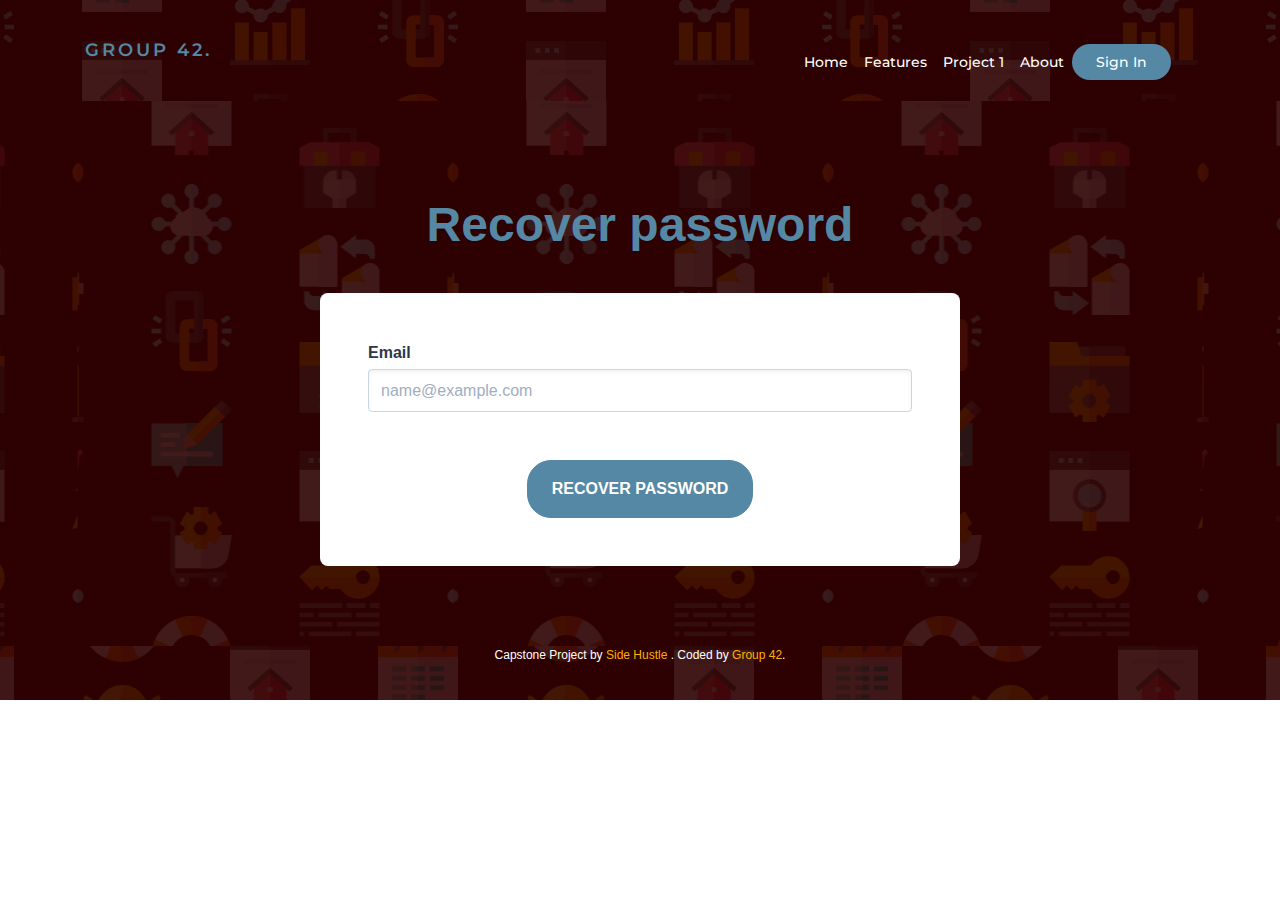
==== forget.html @ 600fe305 "initial commit" ====
<!DOCTYPE html>
<html lang="en">
	<head>
		<meta charset="UTF-8" />
		<meta name="viewport" content="width=device-width, initial-scale=1.0" />
		<!-- displays site properly based on user's device -->

		<link
			rel="icon"
			type="image/png"
			sizes="32x32"
			href="./images/favicon-32x32.png"
		/>
		<link
			href="https://fonts.googleapis.com/css?family=Montserrat:300,500,600,700%7COpen+Sans:300,400,500"
			rel="stylesheet"
		/>
		<link
			rel="stylesheet"
			href="https://cdn.jsdelivr.net/npm/bootstrap-icons@1.3.0/font/bootstrap-icons.css"
		/>
		<link
			rel="stylesheet"
			href="https://cdn.jsdelivr.net/npm/bootstrap@4.0.0/dist/css/bootstrap.min.css"
			integrity="sha384-Gn5384xqQ1aoWXA+058RXPxPg6fy4IWvTNh0E263XmFcJlSAwiGgFAW/dAiS6JXm"
			crossorigin="anonymous"
		/>
		<link rel="stylesheet" href="style.css" />
		<link rel="stylesheet" href="./nav.css" />
		<link rel="stylesheet" href="./form.css" />

		<title>Capstone project GROUP 42</title>
	</head>
	<body>
		<div class="body--container">
			<!-- Navbar Section -->
			<nav class="navbar navbar-expand-md navbar-light bg-light nav-white">
				<div class="container container-m">
					<a class="navbar-brand" href="#">GROUP 42.</a>
					<button class="navbar-toggler" type="button">
						<span class="navbar-toggler-icon"></span>
					</button>
					<div class="collapse navbar-collapse" id="navbarSupportedContent">
						<ul class="navbar-nav ml-auto">
							<li class="nav-item">
								<a class="nav-link" href="./index.html">Home</a>
							</li>
							<li class="nav-item">
								<a class="nav-link" href="#">Features</a>
							</li>
							<li class="nav-item">
								<a
									class="nav-link"
									href="https://comfy-basbousa-6cbb63.netlify.app/"
									>project 1</a
								>
							</li>
							<li class="nav-item">
								<a class="nav-link" href="#">About</a>
							</li>
							<li class="nav-item">
								<a class="btn-nav nav-link" href="./index.html">Sign In</a>
							</li>
						</ul>
					</div>
				</div>
			</nav>
			<!-- Navbar End -->
			<section class="sign--section">
				<div class="sign--form">
					<p class="title"><strong>Recover password</strong></p>
					<form action="#" class="form">
						<div class="input-group">
							<label for="email" class="label">Email</label>
							<input
								id="email"
								type="email"
								class="input"
								autocomplete
								placeholder="name@example.com"
							/>
							<span class="error-message"></span>
							<svg
								class="icon icon-success hidden"
								xmlns="http://www.w3.org/2000/svg"
								viewBox="0 0 20 20"
								fill="currentColor"
							>
								<path
									fill-rule="evenodd"
									d="M10 18a8 8 0 100-16 8 8 0 000 16zm3.707-9.293a1 1 0 00-1.414-1.414L9 10.586 7.707 9.293a1 1 0 00-1.414 1.414l2 2a1 1 0 001.414 0l4-4z"
									clip-rule="evenodd"
								/>
							</svg>

							<svg
								class="icon icon-error hidden"
								xmlns="http://www.w3.org/2000/svg"
								viewBox="0 0 20 20"
								fill="currentColor"
							>
								<path
									fill-rule="evenodd"
									d="M18 10a8 8 0 11-16 0 8 8 0 0116 0zm-7 4a1 1 0 11-2 0 1 1 0 012 0zm-1-9a1 1 0 00-1 1v4a1 1 0 102 0V6a1 1 0 00-1-1z"
									clip-rule="evenodd"
								/>
							</svg>
						</div>

						<input type="submit" class="button" value="Recover password" />
					</form>
				</div>
			</section>
			<!-- footer section -->
			<footer>
				<p class="attribution">
					Capstone Project by
					<a href="https://lms.terrahq.co/" target="_blank"> Side Hustle </a>.
					Coded by <a href="https://github.com/UthmanYakub">Group 42</a>.
				</p>
			</footer>
		</div>
		<script src="./app.js"></script>
		<script src="./recoverpass.js"></script>
	</body>
</html>
---- style.css ----
* {
	margin: 0;
	padding: 0;
	box-sizing: border-box;
}

.nav--active {
	width: 100%;
	position: fixed;
	left: 0;
	top: 70px;
	transition: 0.7s ease-in-out;
	z-index: 1000;
}

@media screen and (min-width: 320px) {
	.body--container {
		max-height: 500vh;
		background: hsl(0, 95%, 9%) url(./img/bg-intro-mobile.png) repeat top;
	}
	.signup--section {
		color: hsl(0, 0%, 100%);
		display: flex;
		flex-direction: column;
		gap: 48px;
		padding: 80px 0;
	}
	.sign--section {
		color: hsl(0, 0%, 100%);
		padding: 80px 0;
	}

	.signup--text {
		width: 90%;
		margin: 0 auto;
		text-align: center;
	}

	.signup--text h2 {
		font-size: 24px;
		margin-bottom: 30px;
	}

	.signup--text p {
		color: hsl(0, 0%, 100%);
		font-size: 16px;
		letter-spacing: 0.75;
		line-height: 1.2;
	}

	.signup--form {
		width: 90%;
		margin: auto;
		display: flex;
		flex-direction: column;
		align-items: center;
		gap: 8px;
	}
	.signup--form p {
		width: 100%;
		border-radius: 12px;
		font-size: 24px;
		font-weight: 400;
		line-height: 1.5;
		background-color: hsl(202, 32%, 49%);
		/* padding: 8px 80px; */
		padding: 8px 32px;
		text-align: center;
	}

	.signup--form form {
		width: 100%;
		background-color: hsl(0, 0%, 100%);
		border-radius: 8px;
		margin: 0 auto;
		display: flex;
		flex-direction: column;
		gap: 16px;
		align-items: center;
		padding: 24px;
	}

	.signup--form form input[type="submit"],
	.sign--form form input[type="submit"] {
		color: hsl(0, 0%, 100%);
		text-transform: uppercase;
		padding: 16px 24px;
		border-radius: 24px;
		font-weight: 700;
		background-color: hsl(202, 32%, 49%);
		border: 1px solid hsl(202, 32%, 49%);
	}

	.signup--form small {
		font-size: 12px;
		line-height: 1.5;
		color: hsl(202, 32%, 49%);
		text-align: center;
		padding: 0 24px;
		/* margin-top: -10px; */
	}

	.signup--form small a:link,
	.signup--form small a:visited,
	.signup--form small a:active,
	.signup--form small a:hover {
		color: hsl(202, 32%, 49%);
		font-weight: 700;
		text-decoration: none;
	}

	.sign--form {
		width: 90%;
		margin: auto;
		display: flex;
		flex-direction: column;
		align-items: center;
		gap: 8px;
	}
	/* s */
	.sign--form p {
		width: 100%;
		border-radius: 12px;
		font-size: 48px;
		font-weight: 700;
		line-height: 1.5;
		background-color: transparent;
		color: hsl(202, 32%, 49%);
		padding: 8px 32px;
		text-align: center;
	}

	/* s */

	.sign--form form {
		width: 100%;
		background-color: hsl(0, 0%, 100%);
		border-radius: 8px;
		margin: 0 auto;
		display: flex;
		flex-direction: column;
		gap: 16px;
		align-items: center;
		padding: 24px;
	}

	.sign--form small {
		font-size: 12px;
		line-height: 1.5;
		color: hsl(246, 25%, 77%);
		text-align: center;
		padding: 0 24px;
		/* margin-top: -10px; */
	}

	.sign--form small a:link,
	.sign--form small a:visited,
	.sign--form small a:active,
	.sign--form small a:hover {
		color: hsl(0, 95%, 9%);
		font-weight: 700;
		text-decoration: none;
	}

	footer {
		padding-bottom: 20px;
		/* bottom: 32px; */
		/* left: 50%; */
		/* transform: translateX(-50%); */
		text-align: center;
	}

	.attribution {
		color: hsl(0, 0%, 100%);
		font-size: 12px;
		text-align: center;
	}
	.attribution a {
		color: hsl(41, 100%, 50%);
	}
}

@media screen and (min-width: 375px) {
	.signup--form p,
	.sign--form p {
		font-size: 48px;
	}
}

@media screen and (min-width: 768px) {
	.signup--section,
	.sign--section {
		background: hsl(0, 95%, 9%) url(./img/bg-intro-mobile.png) repeat top;
		gap: 64px;
	}

	.signup--text {
		width: 60%;
		margin: 0 auto;
		text-align: center;
	}

	.signup--text h2 {
		font-size: 44px;
		margin-bottom: 48px;
	}

	.signup--text p {
		font-size: 30px;
		line-height: 1.2;
	}

	.signup--form {
		width: 60%;
		margin: auto;
		display: flex;
		flex-direction: column;
		align-items: center;
		gap: 32px;
	}

	.signup--form p,
	.sign--form p {
		font-size: 48px;
	}

	.signup--form form,
	.sign--form form {
		gap: 16px;
		padding: 32px;
	}
	.signup--form small,
	.sign--form small {
		font-size: 12px;
	}
}

@media screen and (min-width: 1024px) {
	.body--container {
		background: hsl(0, 95%, 9%) url(./img/bg-intro-desktop.png) no-repeat top;
	}
	.signup--section {
		color: hsl(0, 0%, 100%);
		display: flex;
		align-items: center;
		justify-content: space-around;
		flex-direction: row;
		gap: 64px;

		padding: 80px 128px;
	}

	.signup--text {
		width: 100%;
		margin: 0;
		text-align: left;
	}

	.signup--text h2 {
		font-size: 40px;
		margin-bottom: 32px;
	}

	.signup--text p {
		font-size: 20px;
	}

	.signup--form {
		width: 100%;
		margin: auto;
		display: flex;
		flex-direction: column;
		align-items: center;
		gap: 24px;
	}

	.signup--form p,
	.sign--form p {
		width: 100%;
		font-size: 48px;
	}

	.signup--form form,
	.sign--form form {
		width: 100%;
		margin: 0;
		gap: 16px;
		padding: 48px;
	}

	.signup--form small,
	.sign--form small {
		font-size: 12px;
		padding: 0 20px;
	}

	.sign--form {
		width: 50%;
		margin: auto;
		display: flex;
		flex-direction: column;
		align-items: center;
		gap: 8px;
	}
}

@media screen and (min-width: 1440px) {
	.signup--text h2 {
		font-size: 72px;
		margin-bottom: 32px;
	}

	.signup--text p {
		font-size: 30px;
	}

	.signup--form {
		gap: 32px;
	}

	.signup--form p {
		font-size: 52px;
	}

	.signup--form form {
		gap: 18px;
	}

	.signup--form small {
		font-size: 16px;
	}
}
---- nav.css ----
/*------ Navbar Styling ------*/

.navbar {
	font-family: "Montserrat";
	padding: 15px 0;
	background-color: #ffffff !important;
	border-bottom: 1px solid #efeff1;
	-webkit-transition: 0.5s all ease;
	transition: 0.5s all ease;
}

.navbar .navbar-brand {
	font-family: "Montserrat";
	font-size: 18px;
	font-weight: 600;
	letter-spacing: 3px;
	color: #333347 !important;
	vertical-align: middle;
}

.navbar .navbar-brand img {
	vertical-align: middle;
	margin-right: 0.3em;
}

.navbar .navbar-toggler {
	border: none;
}

.navbar span.navbar-toggler-icon {
	background-image: url("data:image/svg+xml;charset=utf8,%3Csvg viewBox='0 0 32 32' xmlns='http://www.w3.org/2000/svg'%3E%3Cpath stroke='rgba(0,0,0, 0.5)' stroke-width='2' stroke-linecap='round' stroke-miterlimit='10' d='M4 8h24M4 16h24M4 24h24'/%3E%3C/svg%3E");
}

.navbar span.navbar-toggler-icon::before {
	outline: none;
}

.navbar .navbar-toggler:focus {
	outline: none;
}

.navbar-nav {
	height: auto;
	background: hsl(202, 32%, 49%) !important;
	padding: 0 1.5rem;
	display: flex;
	align-items: center;
	border-left: 1px solid hsl(240, 9%, 96%);
	-webkit-transition: 0.5s all ease; /* For Safari 3.1 to 6.0 */
	transition: 0.5s all ease;
}

.navbar-nav .nav-item {
	margin-right: 0;
	margin-top: 1.5rem;
	font-size: 0.85rem;
	font-weight: 400;
	text-transform: capitalize;
	color: hsl(240, 16%, 24%);
	display: flex;
}

.navbar-nav .nav-item .nav-link {
	color: hsl(240, 16%, 24%);
	font-weight: 500;
	display: flex;
	vertical-align: middle;
}

.navbar-nav .nav-item .nav-link:hover {
	color: hsl(240, 16%, 24%);
	-webkit-transition: 0.5s;
	transition: 0.5s;
}

.navbar-nav .nav-item .nav-link:focus {
	color: hsl(240, 16%, 24%);
}

.btn-nav:link,
.btn-nav:visited {
	margin: 0 !important;
	padding: 8px 24px !important;
	border-radius: 24px !important;
	background: hsl(202, 32%, 49%);
	color: hsl(0, 0%, 100%) !important;
}

.btn-nav:hover {
	color: hsl(0, 95%, 9%) !important;
	background: hsl(0, 0%, 100%);
}

.btn-nav:focus,
.btn-nav:active {
	background: hsl(0, 0%, 100%);
	color: hsl(0, 95%, 9%);
}

/*------ nav Transparent Styling ------*/

.nav-white {
	background-color: transparent !important;
	border-bottom: 1px solid transparent;
	padding: 20px 0;
}

.nav-white span.navbar-toggler-icon {
	background-image: url("data:image/svg+xml;charset=utf8,%3Csvg viewBox='0 0 32 32' xmlns='http://www.w3.org/2000/svg'%3E%3Cpath stroke='hsl(202, 32%, 49%)' stroke-width='2' stroke-linecap='round' stroke-miterlimit='10' d='M4 8h24M4 16h24M4 24h24'/%3E%3C/svg%3E");
}

.nav-white .navbar-nav {
	background: transparent !important;
	border-left: 1px solid transparent;
}

.nav-white .navbar-brand {
	color: hsl(202, 32%, 49%) !important;
}

.nav-white .nav-item .nav-link {
	color: #ffffff;
}

@media only screen and (max-width: 767px) {
	.navbar {
		padding: 15px;
	}

	.navbar .navbar-nav {
		background: #ffffff !important;
		padding-bottom: 50px;
	}

	.navbar-nav .nav-item {
		display: block;
	}

	.nav-white .nav-item .nav-link {
		color: #4957b8;
	}

	.navbar .btn-cta {
		padding: 0 30px;
	}
}

@media only screen and (min-width: 240px) {
	.navbar.past-main {
		background: #ffffff !important;
		border-bottom: 1px solid #efeff1;
	}

	.navbar.effect-main {
		-webkit-transition: all 0.3s;
		transition: all 0.3s;
	}

	.navbar.past-main .navbar-brand {
		color: #333347 !important;
	}

	.nav-white.past-main .nav-item .nav-link {
		color: #333347;
		font-weight: 500;
	}

	.navbar.past-main .nav-item .nav-link {
		color: #333347;
		font-weight: 500;
	}

	.navbar.past-main .nav-item:hover .nav-link {
		color: hsl(0, 95%, 9%);
	}

	.navbar.past-main .navbar-brand {
		color: hsl(0, 95%, 9%);
	}

	.nav-white.past-main span.navbar-toggler-icon {
		background-image: url("data:image/svg+xml;charset=utf8,%3Csvg viewBox='0 0 32 32' xmlns='http://www.w3.org/2000/svg'%3E%3Cpath stroke='rgba(0, 0, 0, 0.6)' stroke-width='2' stroke-linecap='round' stroke-miterlimit='10' d='M4 8h24M4 16h24M4 24h24'/%3E%3C/svg%3E");
	}

	.nav-white.effect-main {
		-webkit-transition: all 0.3s;
		transition: all 0.3s;
	}
}
---- form.css ----
.hidden {
	display: none;
}

.bi {
	width: 24px;
	height: 24px;
	position: absolute;
	top: 36px;
	right: 5px;
	z-index: 5;
	color: black;
}

.icon--p {
	width: 24px;
	height: 24px;
	position: absolute;
	top: 36px;
	right: 32px;
	pointer-events: none;
	z-index: 2;
}
.icon {
	width: 24px;
	height: 24px;
	position: absolute;
	top: 36px;
	right: 5px;
	pointer-events: none;
	z-index: 2;
}

.icon-success {
	fill: hsl(120, 100%, 25%);
}

.icon-error {
	fill: hsl(0, 100%, 50%);
}

.label {
	font-weight: bold;
	display: block;
	color: hsl(0, 0%, 20%);
	margin-bottom: 0.25rem;
	color: hsl(218, 23%, 23%);
}

.input {
	appearance: none;
	display: block;
	width: 100%;
	color: hsl(218, 23%, 23%);
	border: 1px solid hsl(211, 25%, 84%);
	line-height: 1.25;
	background-color: hsl(0, 0%, 100%);
	padding: 0.65rem 0.75rem;
	border-radius: 0.25rem;
	box-shadow: inset 0 2px 4px 0 hsla(0, 0%, 0%, 0.06);
}

.input::placeholder {
	color: hsl(214, 20%, 69%);
}

.input:focus {
	outline: none;
	border: 1px solid hsl(214, 20%, 69%);
	box-shadow: 0 1px 3px 0 hsla(0, 0%, 0%, 0.1),
		0 1px 2px 0 hsla(0, 0%, 0%, 0.06);
	background-clip: padding-box;
}

.input-error {
	border: 1px solid hsl(0, 100%, 50%);
}

.input-error:focus {
	border: 1px solid hsl(0, 100%, 50%);
}

.input-group {
	margin-bottom: 2rem;
	position: relative;
}

.error-message {
	font-size: 0.85rem;
	color: hsl(0, 100%, 50%);
}
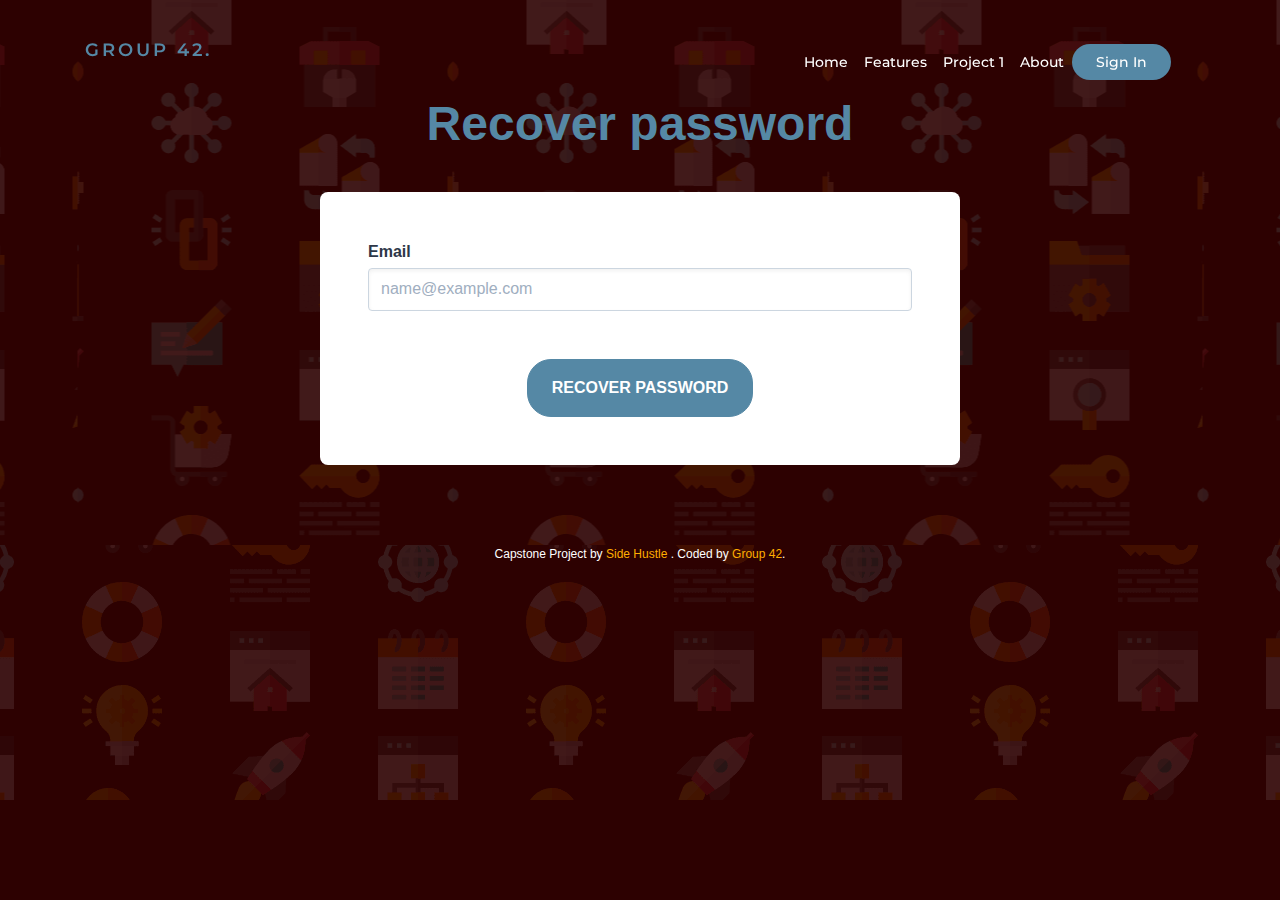
==== commit 1f72b83c: "initial commit" ====
--- a/forget.html
+++ b/forget.html
@@ -32,9 +32,12 @@
 		<title>Capstone project GROUP 42</title>
 	</head>
 	<body>
-		<div class="body--container">
+		<section class="body--container">
 			<!-- Navbar Section -->
-			<nav class="navbar navbar-expand-md navbar-light bg-light nav-white">
+			<nav
+				class="navbar navbar-expand-md navbar-light bg-light nav-white fixed-top"
+				id="nav"
+			>
 				<div class="container container-m">
 					<a class="navbar-brand" href="#">GROUP 42.</a>
 					<button class="navbar-toggler" type="button">
@@ -52,6 +55,7 @@
 								<a
 									class="nav-link"
 									href="https://comfy-basbousa-6cbb63.netlify.app/"
+									target="_blank"
 									>project 1</a
 								>
 							</li>
@@ -66,60 +70,62 @@
 				</div>
 			</nav>
 			<!-- Navbar End -->
-			<section class="sign--section">
-				<div class="sign--form">
-					<p class="title"><strong>Recover password</strong></p>
-					<form action="#" class="form">
-						<div class="input-group">
-							<label for="email" class="label">Email</label>
-							<input
-								id="email"
-								type="email"
-								class="input"
-								autocomplete
-								placeholder="name@example.com"
-							/>
-							<span class="error-message"></span>
-							<svg
-								class="icon icon-success hidden"
-								xmlns="http://www.w3.org/2000/svg"
-								viewBox="0 0 20 20"
-								fill="currentColor"
-							>
-								<path
-									fill-rule="evenodd"
-									d="M10 18a8 8 0 100-16 8 8 0 000 16zm3.707-9.293a1 1 0 00-1.414-1.414L9 10.586 7.707 9.293a1 1 0 00-1.414 1.414l2 2a1 1 0 001.414 0l4-4z"
-									clip-rule="evenodd"
+			<main class="height">
+				<section class="sign--section">
+					<div class="sign--form">
+						<p class="title"><strong>Recover password</strong></p>
+						<form action="#" class="form">
+							<div class="input-group">
+								<label for="email" class="label">Email</label>
+								<input
+									id="email"
+									type="email"
+									class="input"
+									autocomplete
+									placeholder="name@example.com"
 								/>
-							</svg>
+								<span class="error-message"></span>
+								<svg
+									class="icon icon-success hidden"
+									xmlns="http://www.w3.org/2000/svg"
+									viewBox="0 0 20 20"
+									fill="currentColor"
+								>
+									<path
+										fill-rule="evenodd"
+										d="M10 18a8 8 0 100-16 8 8 0 000 16zm3.707-9.293a1 1 0 00-1.414-1.414L9 10.586 7.707 9.293a1 1 0 00-1.414 1.414l2 2a1 1 0 001.414 0l4-4z"
+										clip-rule="evenodd"
+									/>
+								</svg>
 
-							<svg
-								class="icon icon-error hidden"
-								xmlns="http://www.w3.org/2000/svg"
-								viewBox="0 0 20 20"
-								fill="currentColor"
-							>
-								<path
-									fill-rule="evenodd"
-									d="M18 10a8 8 0 11-16 0 8 8 0 0116 0zm-7 4a1 1 0 11-2 0 1 1 0 012 0zm-1-9a1 1 0 00-1 1v4a1 1 0 102 0V6a1 1 0 00-1-1z"
-									clip-rule="evenodd"
-								/>
-							</svg>
-						</div>
+								<svg
+									class="icon icon-error hidden"
+									xmlns="http://www.w3.org/2000/svg"
+									viewBox="0 0 20 20"
+									fill="currentColor"
+								>
+									<path
+										fill-rule="evenodd"
+										d="M18 10a8 8 0 11-16 0 8 8 0 0116 0zm-7 4a1 1 0 11-2 0 1 1 0 012 0zm-1-9a1 1 0 00-1 1v4a1 1 0 102 0V6a1 1 0 00-1-1z"
+										clip-rule="evenodd"
+									/>
+								</svg>
+							</div>
 
-						<input type="submit" class="button" value="Recover password" />
-					</form>
-				</div>
-			</section>
-			<!-- footer section -->
-			<footer>
-				<p class="attribution">
-					Capstone Project by
-					<a href="https://lms.terrahq.co/" target="_blank"> Side Hustle </a>.
-					Coded by <a href="https://github.com/UthmanYakub">Group 42</a>.
-				</p>
-			</footer>
-		</div>
+							<input type="submit" class="button" value="Recover password" />
+						</form>
+					</div>
+				</section>
+				<!-- footer section -->
+				<footer>
+					<p class="attribution">
+						Capstone Project by
+						<a href="https://lms.terrahq.co/" target="_blank"> Side Hustle </a>.
+						Coded by <a href="https://github.com/UthmanYakub">Group 42</a>.
+					</p>
+				</footer>
+			</main>
+		</section>
 		<script src="./app.js"></script>
 		<script src="./recoverpass.js"></script>
 	</body>
--- a/style.css
+++ b/style.css
@@ -4,27 +4,24 @@
 	box-sizing: border-box;
 }
 
-.nav--active {
-	width: 100%;
-	position: fixed;
-	left: 0;
-	top: 70px;
-	transition: 0.7s ease-in-out;
-	z-index: 1000;
-}
-
 @media screen and (min-width: 320px) {
 	.body--container {
 		max-height: 500vh;
 		background: hsl(0, 95%, 9%) url(./img/bg-intro-mobile.png) repeat top;
 	}
+
+	.height {
+		height: 100vh;
+	}
+
 	.signup--section {
 		color: hsl(0, 0%, 100%);
 		display: flex;
 		flex-direction: column;
 		gap: 48px;
-		padding: 80px 0;
-	}
+		padding: 180px 0px 80px;
+	}
+
 	.sign--section {
 		color: hsl(0, 0%, 100%);
 		padding: 80px 0;
@@ -246,8 +243,7 @@
 		justify-content: space-around;
 		flex-direction: row;
 		gap: 64px;
-
-		padding: 80px 128px;
+		padding: 128px;
 	}
 
 	.signup--text {
--- a/nav.css
+++ b/nav.css
@@ -2,11 +2,11 @@
 
 .navbar {
 	font-family: "Montserrat";
-	padding: 15px 0;
+	padding: 15px;
 	background-color: #ffffff !important;
 	border-bottom: 1px solid #efeff1;
-	-webkit-transition: 0.5s all ease;
-	transition: 0.5s all ease;
+	-webkit-transition: 0.5s all ease-in-out;
+	transition: 0.5s all ease-in-out;
 }
 
 .navbar .navbar-brand {
@@ -14,8 +14,7 @@
 	font-size: 18px;
 	font-weight: 600;
 	letter-spacing: 3px;
-	color: #333347 !important;
-	vertical-align: middle;
+	color: hsl(202, 32%, 49%) !important;
 }
 
 .navbar .navbar-brand img {
@@ -28,7 +27,7 @@
 }
 
 .navbar span.navbar-toggler-icon {
-	background-image: url("data:image/svg+xml;charset=utf8,%3Csvg viewBox='0 0 32 32' xmlns='http://www.w3.org/2000/svg'%3E%3Cpath stroke='rgba(0,0,0, 0.5)' stroke-width='2' stroke-linecap='round' stroke-miterlimit='10' d='M4 8h24M4 16h24M4 24h24'/%3E%3C/svg%3E");
+	background-image: url("data:image/svg+xml;charset=utf8,%3Csvg viewBox='0 0 32 32' xmlns='http://www.w3.org/2000/svg'%3E%3Cpath stroke='hsl(202, 32%, 49%)' stroke-width='2' stroke-linecap='round' stroke-miterlimit='10' d='M4 8h24M4 16h24M4 24h24'/%3E%3C/svg%3E");
 }
 
 .navbar span.navbar-toggler-icon::before {
@@ -56,25 +55,25 @@
 	font-size: 0.85rem;
 	font-weight: 400;
 	text-transform: capitalize;
-	color: hsl(240, 16%, 24%);
+	color: hsl(202, 32%, 49%);
 	display: flex;
 }
 
 .navbar-nav .nav-item .nav-link {
-	color: hsl(240, 16%, 24%);
+	color: hsl(202, 32%, 49%);
 	font-weight: 500;
 	display: flex;
 	vertical-align: middle;
 }
 
 .navbar-nav .nav-item .nav-link:hover {
-	color: hsl(240, 16%, 24%);
+	color: hsl(202, 32%, 49%);
 	-webkit-transition: 0.5s;
 	transition: 0.5s;
 }
 
 .navbar-nav .nav-item .nav-link:focus {
-	color: hsl(240, 16%, 24%);
+	color: hsl(202, 32%, 49%);
 }
 
 .btn-nav:link,
@@ -147,26 +146,26 @@
 
 @media only screen and (min-width: 240px) {
 	.navbar.past-main {
-		background: #ffffff !important;
-		border-bottom: 1px solid #efeff1;
+		background: hsl(0, 95%, 9%) url(./img/bg-intro-desktop.png) !important;
+		border-bottom: 2px solid hsl(202, 32%, 49%);
 	}
 
 	.navbar.effect-main {
-		-webkit-transition: all 0.3s;
-		transition: all 0.3s;
+		-webkit-transition: all 0.3s ease-in-out;
+		transition: all 0.3s ease-in-out;
 	}
 
 	.navbar.past-main .navbar-brand {
-		color: #333347 !important;
+		color: hsl(202, 32%, 49%) !important;
 	}
 
 	.nav-white.past-main .nav-item .nav-link {
-		color: #333347;
+		color: hsl(202, 32%, 49%);
 		font-weight: 500;
 	}
 
 	.navbar.past-main .nav-item .nav-link {
-		color: #333347;
+		color: hsl(202, 32%, 49%);
 		font-weight: 500;
 	}
 
@@ -179,11 +178,11 @@
 	}
 
 	.nav-white.past-main span.navbar-toggler-icon {
-		background-image: url("data:image/svg+xml;charset=utf8,%3Csvg viewBox='0 0 32 32' xmlns='http://www.w3.org/2000/svg'%3E%3Cpath stroke='rgba(0, 0, 0, 0.6)' stroke-width='2' stroke-linecap='round' stroke-miterlimit='10' d='M4 8h24M4 16h24M4 24h24'/%3E%3C/svg%3E");
+		background-image: url("data:image/svg+xml;charset=utf8,%3Csvg viewBox='0 0 32 32' xmlns='http://www.w3.org/2000/svg'%3E%3Cpath stroke='hsl(202, 32%, 49%)' stroke-width='2' stroke-linecap='round' stroke-miterlimit='10' d='M4 8h24M4 16h24M4 24h24'/%3E%3C/svg%3E");
 	}
 
 	.nav-white.effect-main {
-		-webkit-transition: all 0.3s;
-		transition: all 0.3s;
+		-webkit-transition: all 0.3s ease-in-out;
+		transition: all 0.3s ease-in-out;
 	}
 }
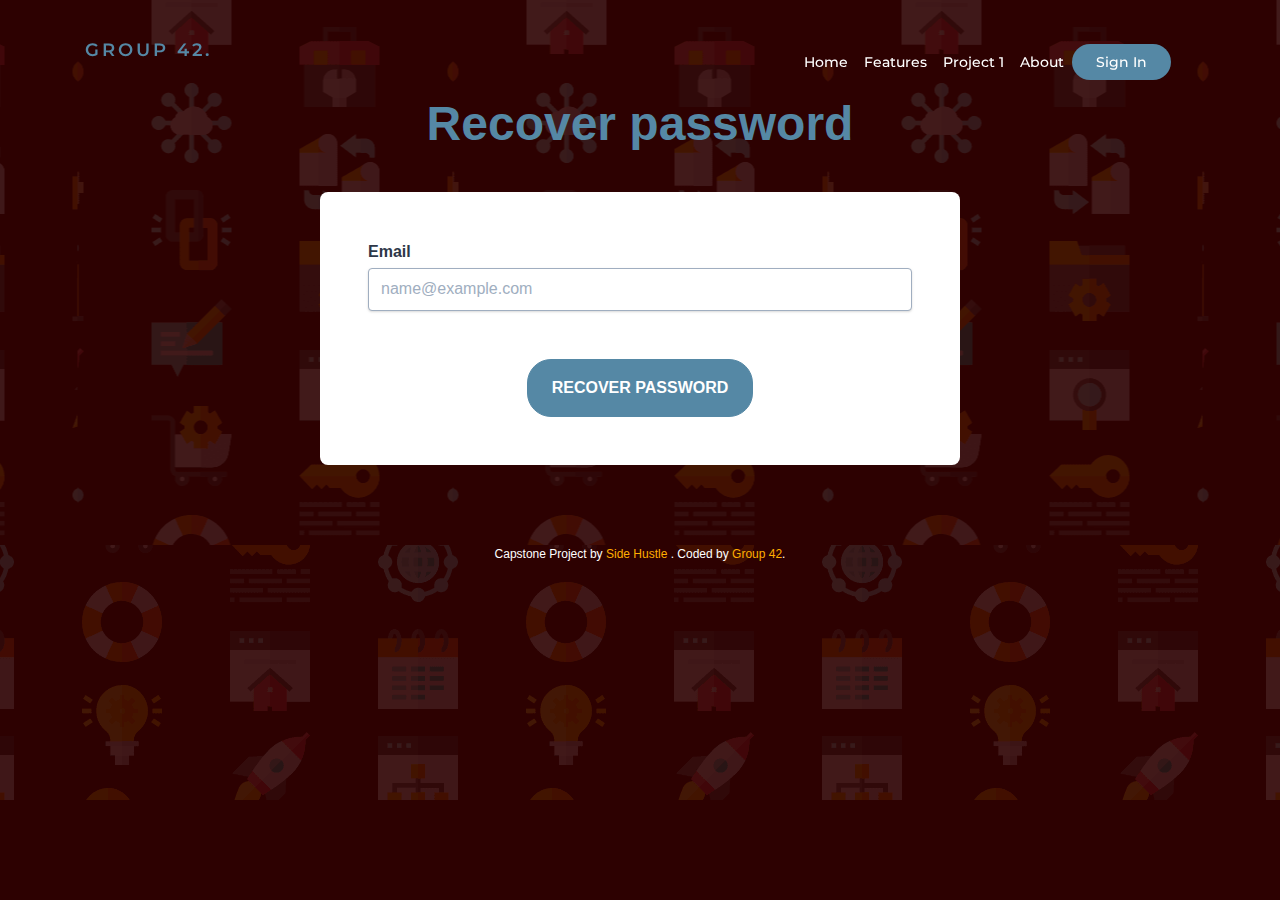
==== commit 1b530343: "initial commit" ====
--- a/forget.html
+++ b/forget.html
@@ -81,6 +81,7 @@
 									id="email"
 									type="email"
 									class="input"
+									autofocus
 									autocomplete
 									placeholder="name@example.com"
 								/>
